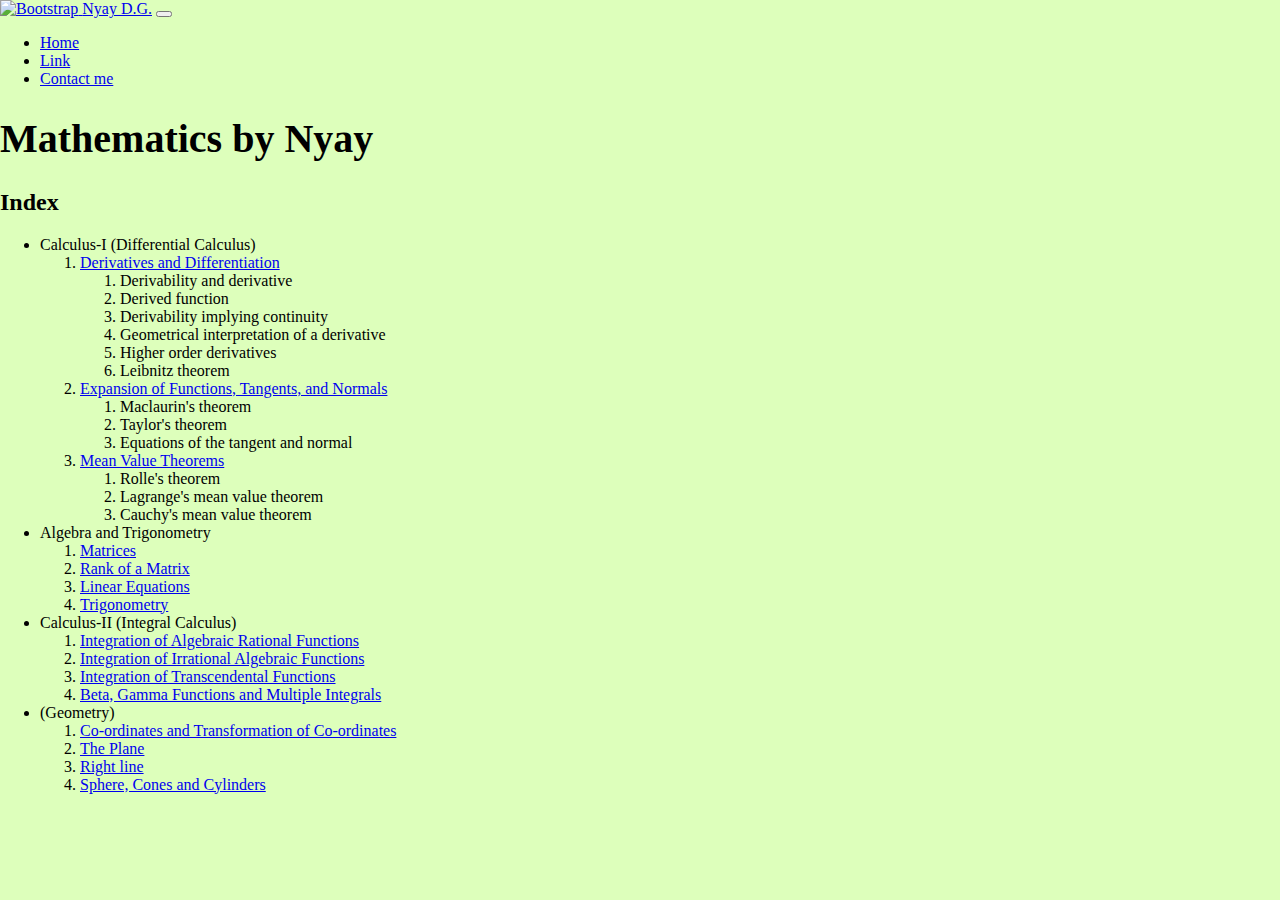
==== math-shortcut.html @ 14142794 "Add files via upload" ====
<!doctype html>
<html lang="en">
    <head>
        <meta charset="utf-8">
        <meta name="viewport" content="width=device-width, initial-scale=1">
        <title>Nyay D.G.</title>
        <!-- BOOTSTRAP CSS -->
        <link href="https://cdn.jsdelivr.net/npm/bootstrap@5.3.0-alpha3/dist/css/bootstrap.min.css" rel="stylesheet" integrity="sha384-KK94CHFLLe+nY2dmCWGMq91rCGa5gtU4mk92HdvYe+M/SXH301p5ILy+dN9+nJOZ" crossorigin="anonymous">
        <!-- LOCAL CSS -->
        <link rel="stylesheet" href="styles.css">
        <!-- FAVICON -->
        <link rel="icon" type="image/x-icon" href="favicon.png">
    </head>
    <body>
        <nav class="navbar navbar-expand-lg bg-body-tertiary">
            <div class="container-fluid">
                <a class="navbar-brand" href="index.html">
                    <img src="profile.png" alt="Bootstrap" width="30" height="24">
                </a>
              <a class="navbar-brand" href="index.html">Nyay D.G.</a>
              <button class="navbar-toggler" type="button" data-bs-toggle="collapse" data-bs-target="#navbarSupportedContent" aria-controls="navbarSupportedContent" aria-expanded="false" aria-label="Toggle navigation">
                <span class="navbar-toggler-icon"></span>
              </button>
              <div class="collapse navbar-collapse" id="navbarSupportedContent">
                <ul class="navbar-nav ms-auto mb-2 mb-lg-0">
                    <li class="nav-item">
                        <a class="nav-link active" aria-current="page" href="index.html">Home</a>
                    </li>
                    <li class="nav-item">
                        <a class="nav-link" href="https://www.youtube.com/channel/UCUZCeyt2Tp2RTxKwu4fJcxw">Link</a>
                    </li>
                    <li class="nav-item">
                        <a class="nav-link" href="mailto:ngshmk9@gmail.com">Contact me</a>
                    </li>
                </ul>
              </div>
            </div>
          </nav>
        <h1>Mathematics by Nyay</h1>
        <script src="https://cdn.jsdelivr.net/npm/bootstrap@5.3.0-alpha3/dist/js/bootstrap.bundle.min.js" integrity="sha384-ENjdO4Dr2bkBIFxQpeoTz1HIcje39Wm4jDKdf19U8gI4ddQ3GYNS7NTKfAdVQSZe" crossorigin="anonymous"></script>
        <h2>Index</h2>
        <ul>
            <li>
                Calculus-I (Differential Calculus)
                <ol>
                    <li>
                        <a href="math-paperI-shortcut-unit01.html">Derivatives and Differentiation</a>
                        <ol>
                            <li>Derivability and derivative</li>
                            <li>Derived function</li>
                            <li>Derivability implying continuity</li>
                            <li>Geometrical interpretation of a derivative</li>
                            <li>Higher order derivatives</li>
                            <li>Leibnitz theorem</li>
                        </ol>
                    </li>
                    <li>
                        <a href="#">Expansion of Functions, Tangents, and Normals</a>
                        <ol>
                            <li>Maclaurin's theorem</li>
                            <li>Taylor's theorem</li>
                            <li>Equations of the tangent and normal</li>
                        </ol>
                    </li>
                    <li>
                        <a href="#">Mean Value Theorems</a>
                        <ol>
                            <li>Rolle's theorem</li>
                            <li>Lagrange's mean value theorem</li>
                            <li>Cauchy's mean value theorem</li>
                        </ol>
                    </li>
                </ol>
            </li>
            <li>
                Algebra and Trigonometry
                <ol>
                    <li>
                        <a href="#">Matrices</a>
                    </li>
                    <li>
                        <a href="#">Rank of a Matrix</a>
                    </li>
                    <li>
                        <a href="#">Linear Equations
                        </a>
                    </li>
                    <li>
                        <a href="#">Trigonometry</a>
                    </li>
                </ol>
            </li>
            <li>
                Calculus-II (Integral Calculus)
                <ol>
                    <li>
                        <a href="#">Integration of Algebraic Rational Functions</a>
                    </li>
                    <li>
                        <a href="#">Integration of Irrational Algebraic Functions</a>
                    </li>
                    <li>
                        <a href="#">Integration of Transcendental Functions</a>
                    </li>
                    <li>
                        <a href="#">Beta, Gamma Functions and Multiple Integrals</a>
                    </li>
                </ol>
            </li>
            <li>
                (Geometry)
                <ol>
                    <li>
                        <a href="#">Co-ordinates and Transformation of Co-ordinates</a>
                    </li>
                    <li>
                        <a href="#"> The Plane</a>
                    </li>
                    <li>
                        <a href="#">Right line</a>
                    </li>
                    <li>
                        <a href="#">Sphere, Cones and Cylinders</a>
                    </li>
                </ol>
            </li>
        </ul>

    </body>
</html>
---- styles.css ----
body {
    margin: 0;    
    background-color: #DDFFBB;
}

h1 {
    font-size: 2.5rem;
}

.sub-heading {
    font-size: 2.3rem;
}

h3 {
    font-size: 1.6rem;
}

/*********************** CLASS SELECTORS **********************/

.content-data {
    font-size: 1.3rem;;
}

.colored-section {
    background-color: #DDFFBB;
    margin: 10px 100px;
}

.child {
    display: inline-block;
    padding: 1rem 1rem;
}

.example {
    font-weight: bold;
}

.first-child {
    padding: 0;
}

.parent {
    padding: 0;
    margin: 0;
}

.white-colored {
    background-color: #fff;
    padding: 100px 100px;
}
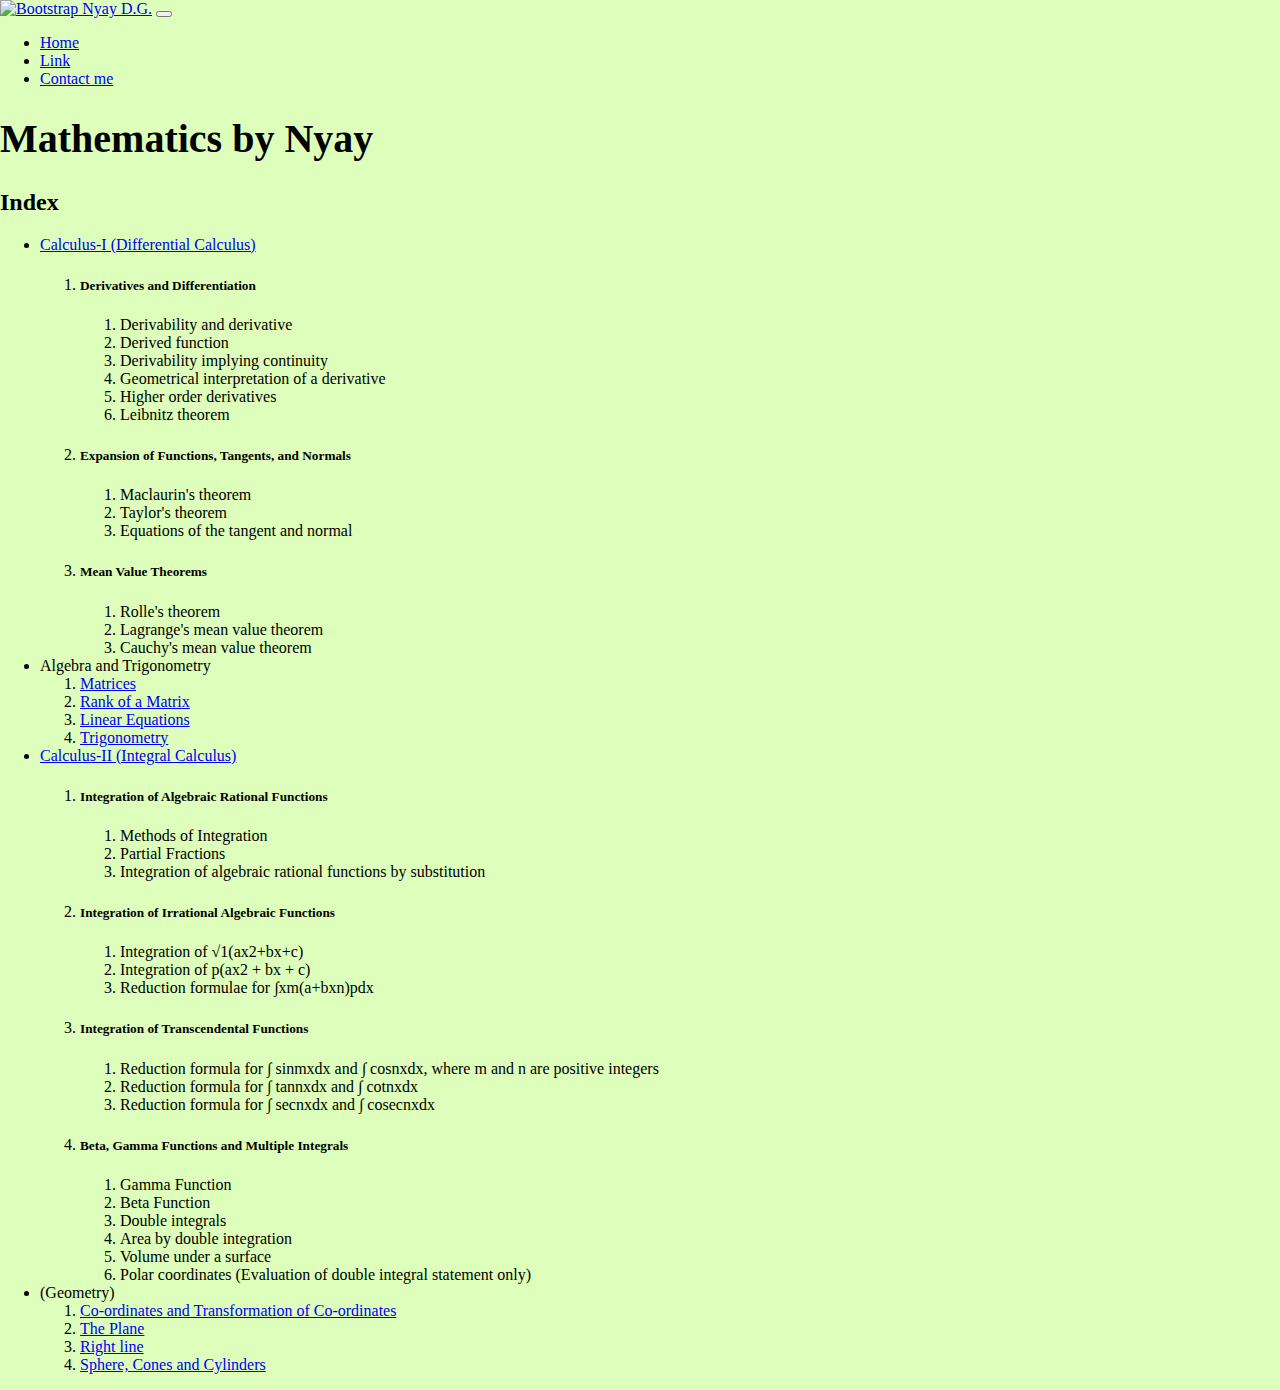
==== commit 2eb8bf33: "Add files via upload" ====
--- a/math-shortcut.html
+++ b/math-shortcut.html
@@ -41,10 +41,10 @@
         <h2>Index</h2>
         <ul>
             <li>
-                Calculus-I (Differential Calculus)
+                <a href="math-paperI-shortcut.html">Calculus-I (Differential Calculus)</a>
                 <ol>
                     <li>
-                        <a href="math-paperI-shortcut-unit01.html">Derivatives and Differentiation</a>
+                        <h5>Derivatives and Differentiation</h5>
                         <ol>
                             <li>Derivability and derivative</li>
                             <li>Derived function</li>
@@ -55,7 +55,7 @@
                         </ol>
                     </li>
                     <li>
-                        <a href="#">Expansion of Functions, Tangents, and Normals</a>
+                        <h5>Expansion of Functions, Tangents, and Normals</h5> 
                         <ol>
                             <li>Maclaurin's theorem</li>
                             <li>Taylor's theorem</li>
@@ -63,7 +63,7 @@
                         </ol>
                     </li>
                     <li>
-                        <a href="#">Mean Value Theorems</a>
+                        <h5>Mean Value Theorems</h5>
                         <ol>
                             <li>Rolle's theorem</li>
                             <li>Lagrange's mean value theorem</li>
@@ -89,21 +89,44 @@
                         <a href="#">Trigonometry</a>
                     </li>
                 </ol>
-            </li>
+            </li> 
             <li>
-                Calculus-II (Integral Calculus)
+                <a href="math-paperIII-shortcut.html">Calculus-II (Integral Calculus)</a>
                 <ol>
                     <li>
-                        <a href="#">Integration of Algebraic Rational Functions</a>
+                        <h5>Integration of Algebraic Rational Functions</h5>
+                        <ol>
+                            <li>Methods of Integration</li>
+                            <li>Partial Fractions</li>
+                            <li>Integration of algebraic rational functions by substitution</li>
+                        </ol>
                     </li>
                     <li>
-                        <a href="#">Integration of Irrational Algebraic Functions</a>
+                        <h5>Integration of Irrational Algebraic Functions</h5> 
+                        <ol>
+                            <li>Integration of √1(ax2+bx+c)</li>
+                            <li>Integration of p(ax2 + bx + c)</li>
+                            <li>Reduction formulae for ∫xm(a+bxn)pdx</li>
+                        </ol>
                     </li>
                     <li>
-                        <a href="#">Integration of Transcendental Functions</a>
+                        <h5>Integration of Transcendental Functions</h5>
+                        <ol>
+                            <li>Reduction formula for ∫ sinmxdx and ∫ cosnxdx, where m and n are positive integers</li>
+                            <li>Reduction formula for ∫ tannxdx and ∫ cotnxdx</li>
+                            <li>Reduction formula for ∫ secnxdx and ∫ cosecnxdx</li>
+                        </ol>
                     </li>
                     <li>
-                        <a href="#">Beta, Gamma Functions and Multiple Integrals</a>
+                        <h5>Beta, Gamma Functions and Multiple Integrals</h5>
+                        <ol>
+                            <li>Gamma Function</li>
+                            <li>Beta Function</li>
+                            <li>Double integrals</li>
+                            <li>Area by double integration</li>
+                            <li>Volume under a surface</li>
+                            <li>Polar coordinates (Evaluation of double integral statement only)</li>
+                        </ol>
                     </li>
                 </ol>
             </li>
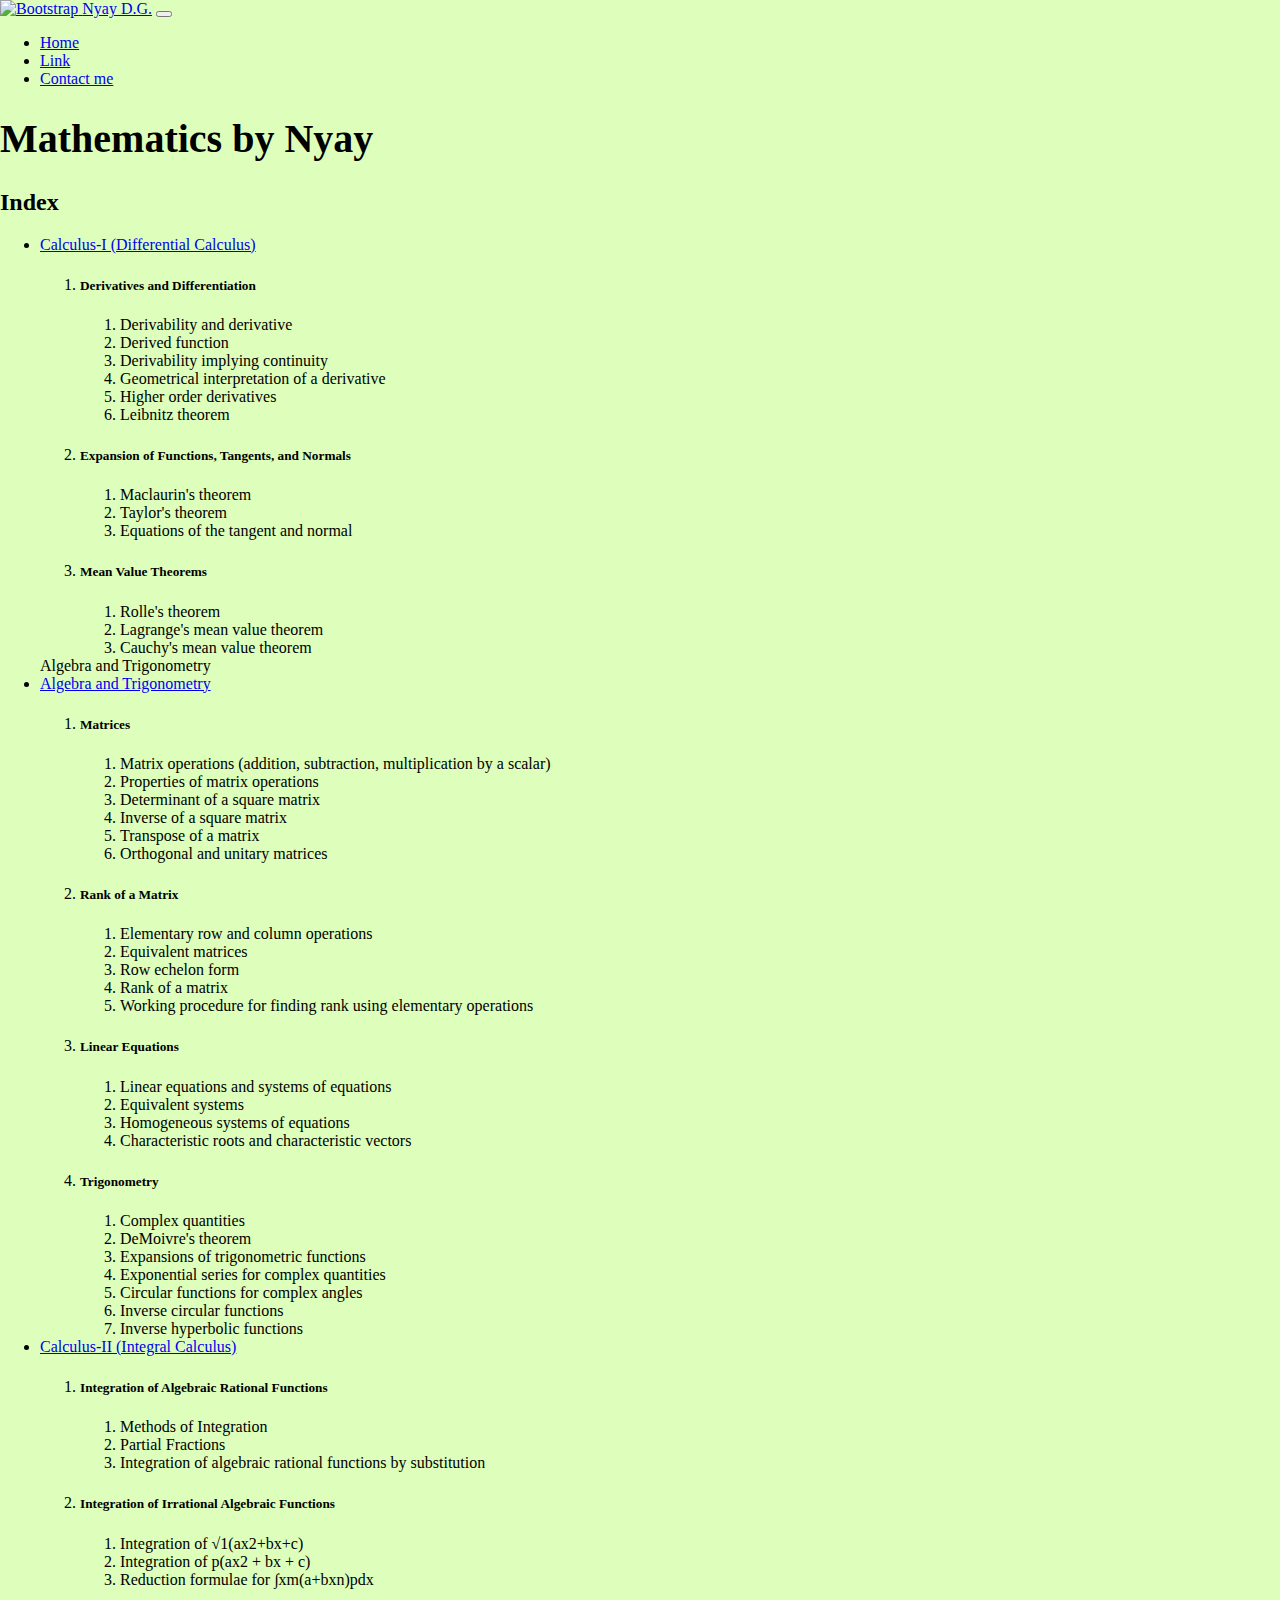
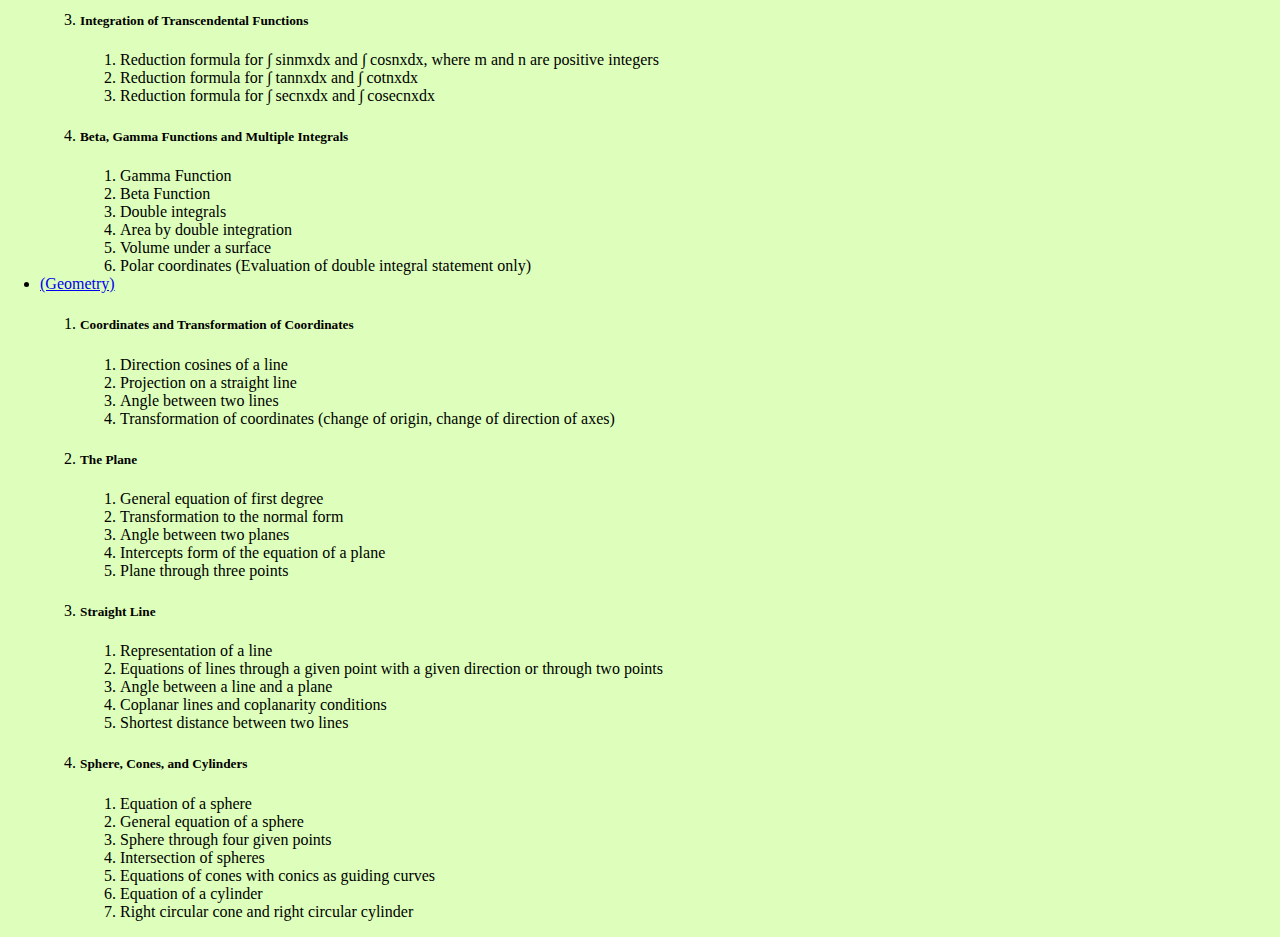
==== commit 68860f22: "Update math-shortcut.html" ====
--- a/math-shortcut.html
+++ b/math-shortcut.html
@@ -71,25 +71,54 @@
                         </ol>
                     </li>
                 </ol>
+            </li>Algebra and Trigonometry
+            <li>
+                <a href="math-paperII-shortcut.html">Algebra and Trigonometry</a>
+                <ol>
+                    <li>
+                        <h5>Matrices</h5>
+                        <ol>
+                            <li>Matrix operations (addition, subtraction, multiplication by a scalar)</li>
+                            <li>Properties of matrix operations</li>
+                            <li>Determinant of a square matrix</li>
+                            <li>Inverse of a square matrix</li>
+                            <li>Transpose of a matrix</li>
+                            <li>Orthogonal and unitary matrices</li>
+                        </ol>
+                    </li>
+                    <li>
+                        <h5>Rank of a Matrix</h5> 
+                        <ol>
+                            <li>Elementary row and column operations</li>
+                            <li>Equivalent matrices</li>
+                            <li>Row echelon form</li>
+                            <li>Rank of a matrix</li>
+                            <li>Working procedure for finding rank using elementary operations</li>
+                        </ol>
+                    </li>
+                    <li>
+                        <h5>Linear Equations</h5>
+                        <ol>
+                            <li>Linear equations and systems of equations</li>
+                            <li>Equivalent systems</li>
+                            <li>Homogeneous systems of equations</li>
+                            <li>Characteristic roots and characteristic vectors</li>
+                        </ol>
+                    </li>
+                    <li>
+                        <h5>Trigonometry</h5>
+                        <ol>
+                            <li>Complex quantities</li>
+                            <li>DeMoivre's theorem</li>
+                            <li>Expansions of trigonometric functions</li>
+                            <li>Exponential series for complex quantities</li>
+                            <li>Circular functions for complex angles</li>
+                            <li>Inverse circular functions</li>
+                            <li>Inverse hyperbolic functions</li>
+                        </ol>
+                    </li>
+                </ol>
             </li>
-            <li>
-                Algebra and Trigonometry
-                <ol>
-                    <li>
-                        <a href="#">Matrices</a>
-                    </li>
-                    <li>
-                        <a href="#">Rank of a Matrix</a>
-                    </li>
-                    <li>
-                        <a href="#">Linear Equations
-                        </a>
-                    </li>
-                    <li>
-                        <a href="#">Trigonometry</a>
-                    </li>
-                </ol>
-            </li> 
             <li>
                 <a href="math-paperIII-shortcut.html">Calculus-II (Integral Calculus)</a>
                 <ol>
@@ -131,23 +160,51 @@
                 </ol>
             </li>
             <li>
-                (Geometry)
-                <ol>
-                    <li>
-                        <a href="#">Co-ordinates and Transformation of Co-ordinates</a>
-                    </li>
-                    <li>
-                        <a href="#"> The Plane</a>
-                    </li>
-                    <li>
-                        <a href="#">Right line</a>
-                    </li>
-                    <li>
-                        <a href="#">Sphere, Cones and Cylinders</a>
+                <a href="math-paperIV-shortcut.html">(Geometry)</a>
+                <ol>
+                    <li>
+                        <h5>Coordinates and Transformation of Coordinates</h5>
+                        <ol>
+                            <li>Direction cosines of a line</li>
+                            <li>Projection on a straight line</li>
+                            <li>Angle between two lines</li>
+                            <li>Transformation of coordinates (change of origin, change of direction of axes)</li>
+                        </ol>
+                    </li>
+                    <li>
+                        <h5>The Plane</h5> 
+                        <ol>
+                            <li>General equation of first degree</li>
+                            <li>Transformation to the normal form</li>
+                            <li>Angle between two planes</li>
+                            <li>Intercepts form of the equation of a plane</li>
+                            <li>Plane through three points</li>
+                        </ol>
+                    </li>
+                    <li>
+                        <h5>Straight Line</h5>
+                        <ol>
+                            <li>Representation of a line</li>
+                            <li>Equations of lines through a given point with a given direction or through two points</li>
+                            <li>Angle between a line and a plane</li>
+                            <li>Coplanar lines and coplanarity conditions</li>
+                            <li>Shortest distance between two lines</li>
+                        </ol>
+                    </li>
+                    <li>
+                        <h5>Sphere, Cones, and Cylinders</h5>
+                        <ol>
+                            <li>Equation of a sphere</li>
+                            <li>General equation of a sphere</li>
+                            <li>Sphere through four given points</li>
+                            <li>Intersection of spheres</li>
+                            <li>Equations of cones with conics as guiding curves</li>
+                            <li>Equation of a cylinder</li>
+                            <li>Right circular cone and right circular cylinder</li>
+                        </ol>
                     </li>
                 </ol>
             </li>
-        </ul>
 
     </body>
-</html>+</html>
